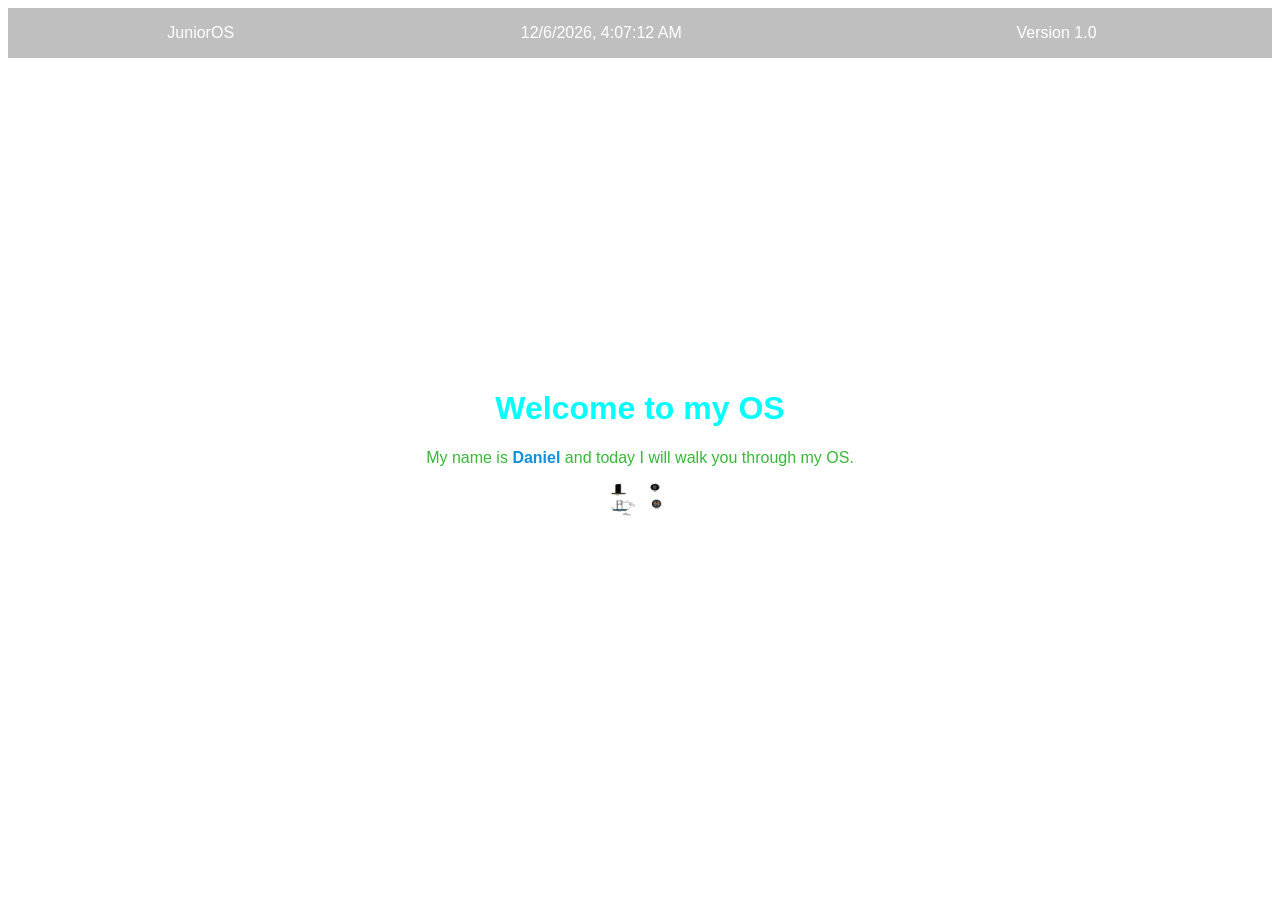
==== web_Os/index.html @ ca820865 "Add files via upload" ====
<!DOCTYPE html>
<html lang="cs">
<head>
    <meta charset="UTF-8">
    <title>My OS</title>
    <link rel="stylesheet" href="style.css">
</head>

<body style="font-family: Arial, sans-serif; background-size: cover; background-color: rgba(0,0,0,0);">
  <div>

        <div style="position: absolute; top:50%; left:50%; transform: translate(-50%, -50%); align-items: center; text-align:center; color:rgb(54, 185, 54);">
            <h1 style="color: aqua;">
                Welcome to my OS
            </h1>
            <p>My name is <strong id="myName" style="color: #0E91DD; cursor: pointer;">Daniel</strong> and today I will walk you through my OS.</p>
            <img style="width: 10%; object-fit: cover; border-radius: 22%;" src="./čepec.png" alt="My picture">
            <div class="socials" id="socials">
                <p>My socials:</p>
                <nav>
                    <a href="https://www.instagram.com/direct/t/103755687694980/" style="color: #BE392D;">Instagram</a>
                    <br>
                    <a href="https://www.facebook.com/" style="color: #BE392D;">Facebook</a>
                    <br>
                    <a href="https://x.com/" style="color: #BE392D;">Twitter</a>
                </nav>
            </div>
        </div>
  </div>

  <div style="display:flex; justify-content: space-around ;align-items:center ;background-color: rgba(0,0,0,0.25); color:#fff; backdrop-filter:blur(50px);">
    <p style="margin-left:16px;">JuniorOS</p>
    <p id="timeElement" style="margin-right:16px;">Time</p>
    <p style="margin-inline: 32px; ">Version 1.0</p>
  </div>

  <div>
    <script>
      function updateTime(){
        var TimeNow = new Date().toLocaleString();
        var timeText = document.querySelector("#timeElement");
        timeText.innerHTML = TimeNow
      }
      setInterval(updateTime, 1000);


    </script>
    <script src="script.js" defer></script>
  </div>

</body>
</html>
---- web_Os/style.css ----
#myName {
    color: #0E91DD;
    cursor: pointer;
    display: inline-block;
    transition: transform 0.4s ease;
}

#myName.zoomed {
    transform: scale(1.3);
}

.socials {
    opacity: 0;
    transform: scale(0.5);
    max-height: 0;
    overflow: hidden;
    visibility: hidden;
    transition: opacity 0.5s ease, transform 0.5s ease,
                max-height 0.5s ease;
}

.socials.show {
    opacity: 1;
    transform: scale(1);
    max-height: 200px;
    visibility: visible;
}
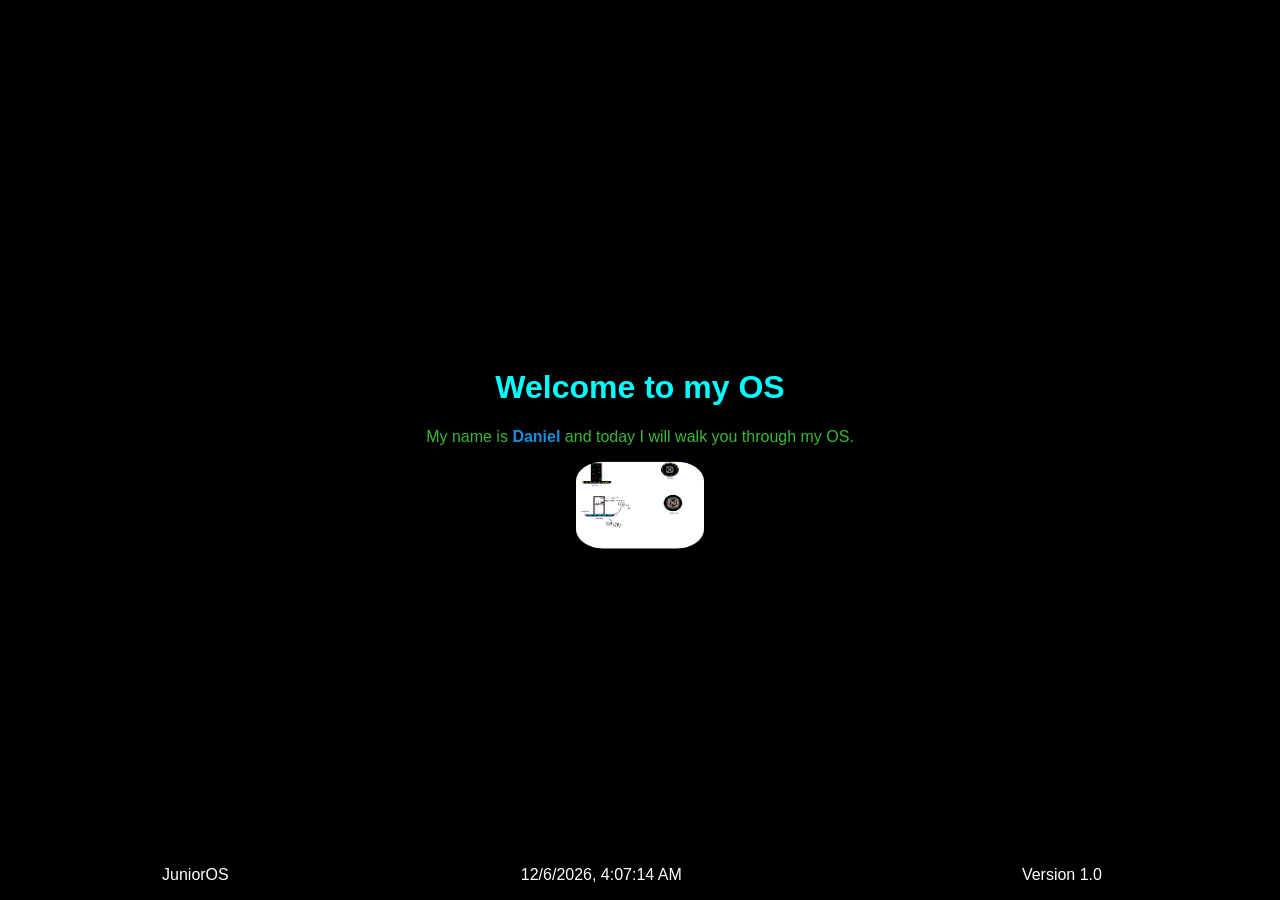
==== commit db74549f: "Add files via upload" ====
--- a/web_Os/index.html
+++ b/web_Os/index.html
@@ -1,53 +1,80 @@
-
 <!DOCTYPE html>
 <html lang="cs">
-<head>
-    <meta charset="UTF-8">
-    <title>My OS</title>
-    <link rel="stylesheet" href="style.css">
-</head>
+  <head>
+      <meta charset="UTF-8">
+      <title>My OS</title>
+      <link rel="stylesheet" href="style.css">
+      <style>
+      body {
+        margin: 0;
+        overflow: hidden;
+        background-color: rgb(0, 0, 0);
+        font-family: Arial, sans-serif;
+      }
+      /* Makes the canvas sit full-screen behind your text */
+      #fireworks {
+        position: fixed;
+        top: 0;
+        left: 0;
+        width: 100%;
+        height: 100%;
+        z-index: 1; /* Puts canvas in the background */
+        display: block;
+      }
+      /* Puts your interactive text elements on top of the fireworks */
+      #mydiv, .taskbar {
+        position: relative;
+        z-index: 2; 
+      }
+      </style>
+  </head>
 
-<body style="font-family: Arial, sans-serif; background-size: cover; background-color: rgba(0,0,0,0);">
-  <div>
+  <body>
+    <!-- The canvas background -->
+  
 
-        <div style="position: absolute; top:50%; left:50%; transform: translate(-50%, -50%); align-items: center; text-align:center; color:rgb(54, 185, 54);">
-            <h1 style="color: aqua;">
-                Welcome to my OS
-            </h1>
-            <p>My name is <strong id="myName" style="color: #0E91DD; cursor: pointer;">Daniel</strong> and today I will walk you through my OS.</p>
-            <img style="width: 10%; object-fit: cover; border-radius: 22%;" src="./čepec.png" alt="My picture">
-            <div class="socials" id="socials">
-                <p>My socials:</p>
-                <nav>
-                    <a href="https://www.instagram.com/direct/t/103755687694980/" style="color: #BE392D;">Instagram</a>
-                    <br>
-                    <a href="https://www.facebook.com/" style="color: #BE392D;">Facebook</a>
-                    <br>
-                    <a href="https://x.com/" style="color: #BE392D;">Twitter</a>
-                </nav>
-            </div>
-        </div>
-  </div>
+    <!-- Content Layer -->
+    <div id="mydiv">
+          <div id="mydivheader" style="position: absolute; top:50vh; left:50%; transform: translate(-50%, -50%); align-items: center; text-align:center; color:rgb(54, 185, 54); width: 100%;">
+              <h1 style="color: aqua;">
+                  Welcome to my OS
+              </h1>
+              <p>My name is <strong id="myName" style="color: #0E91DD; cursor: pointer;">Daniel</strong> and today I will walk you through my OS.</p>
+              <img style="width: 10%; min-width: 80px; object-fit: cover; border-radius: 22%;" src="./čepec.png" alt="My picture">
+              <div class="socials" id="socials">
+                  <p>My socials:</p>
+                  <nav>
+                      <a href="https://www.instagram.com/direct/t/103755687694980/" style="color: #BE392D;">Instagram</a>
+                      <br>
+                      <a href="https://www.facebook.com/" style="color: #BE392D;">Facebook</a>
+                      <br>
+                      <a href="https://x.com/" style="color: #BE392D;">Twitter</a>
+                  </nav>
+              </div>
+          </div>
+    </div>
 
-  <div style="display:flex; justify-content: space-around ;align-items:center ;background-color: rgba(0,0,0,0.25); color:#fff; backdrop-filter:blur(50px);">
-    <p style="margin-left:16px;">JuniorOS</p>
-    <p id="timeElement" style="margin-right:16px;">Time</p>
-    <p style="margin-inline: 32px; ">Version 1.0</p>
-  </div>
+    <!-- Bottom Taskbar Layout fixed to the bottom of the viewport -->
+    <div class="taskbar" style="position: fixed; bottom: 0; left: 0; right: 0; display:flex; justify-content: space-around ;align-items:center ;background-color: rgba(0,0,0,0.25); color:#fff; backdrop-filter:blur(50px); height: 50px;">
+      <p style="margin-left:16px;">JuniorOS</p>
+      <p id="timeElement" style="margin-right:16px;">Loading Time...</p>
+      <p style="margin-inline: 32px; ">Version 1.0</p>
+    </div>
 
-  <div>
+    <!-- JavaScript logic loaded correctly at the end -->
     <script>
       function updateTime(){
         var TimeNow = new Date().toLocaleString();
         var timeText = document.querySelector("#timeElement");
-        timeText.innerHTML = TimeNow
+        if(timeText) {
+          timeText.innerHTML = TimeNow;
+        }
       }
+      updateTime(); // Run instantly on load
       setInterval(updateTime, 1000);
-
-
     </script>
     <script src="script.js" defer></script>
-  </div>
-
-</body>
-</html>+    <script src="fireworks.js" defer></script>
+    
+  </body>
+</html>
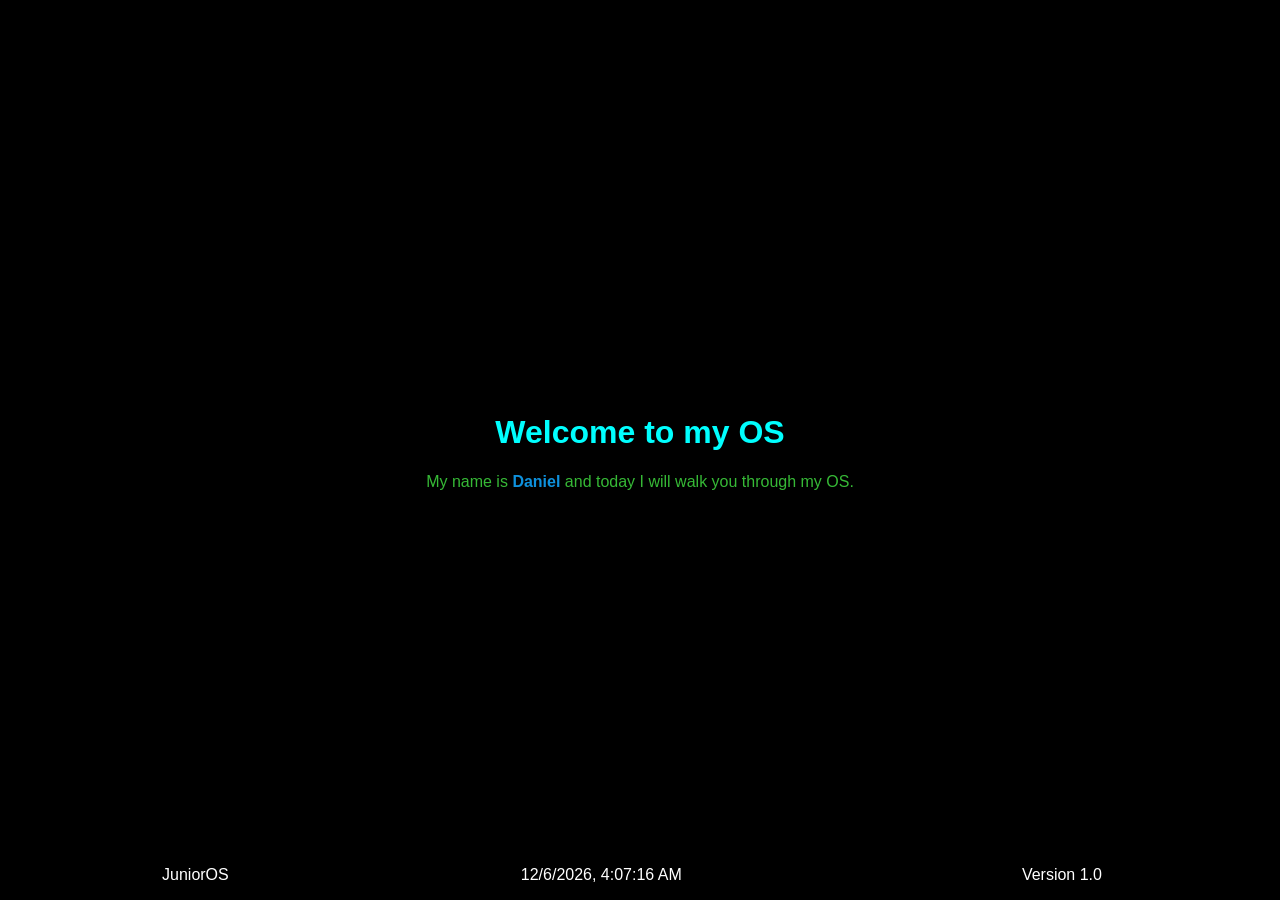
==== commit da04a8c8: "Add files via upload" ====
--- a/web_Os/index.html
+++ b/web_Os/index.html
@@ -31,16 +31,16 @@
 
   <body>
     <!-- The canvas background -->
+     <canvas id="fireworks"></canvas>
   
 
     <!-- Content Layer -->
     <div id="mydiv">
           <div id="mydivheader" style="position: absolute; top:50vh; left:50%; transform: translate(-50%, -50%); align-items: center; text-align:center; color:rgb(54, 185, 54); width: 100%;">
               <h1 style="color: aqua;">
-                  Welcome to my OS
+                  Welcome to my <strong id="osButton" style="cursor:pointer;">OS</strong>
               </h1>
               <p>My name is <strong id="myName" style="color: #0E91DD; cursor: pointer;">Daniel</strong> and today I will walk you through my OS.</p>
-              <img style="width: 10%; min-width: 80px; object-fit: cover; border-radius: 22%;" src="./čepec.png" alt="My picture">
               <div class="socials" id="socials">
                   <p>My socials:</p>
                   <nav>
@@ -77,4 +77,4 @@
     <script src="fireworks.js" defer></script>
     
   </body>
-</html>
+</html>
--- a/web_Os/style.css
+++ b/web_Os/style.css
@@ -25,4 +25,20 @@
     transform: scale(1);
     max-height: 200px;
     visibility: visible;
-}+}
+
+#fireworks {
+    position: fixed;
+    inset: 0;
+    width: 100%;
+    height: 100%;
+    z-index: 1;
+    pointer-events: none;
+}
+
+#mydiv,
+.taskbar {
+    position: relative;
+    z-index: 2;
+}
+
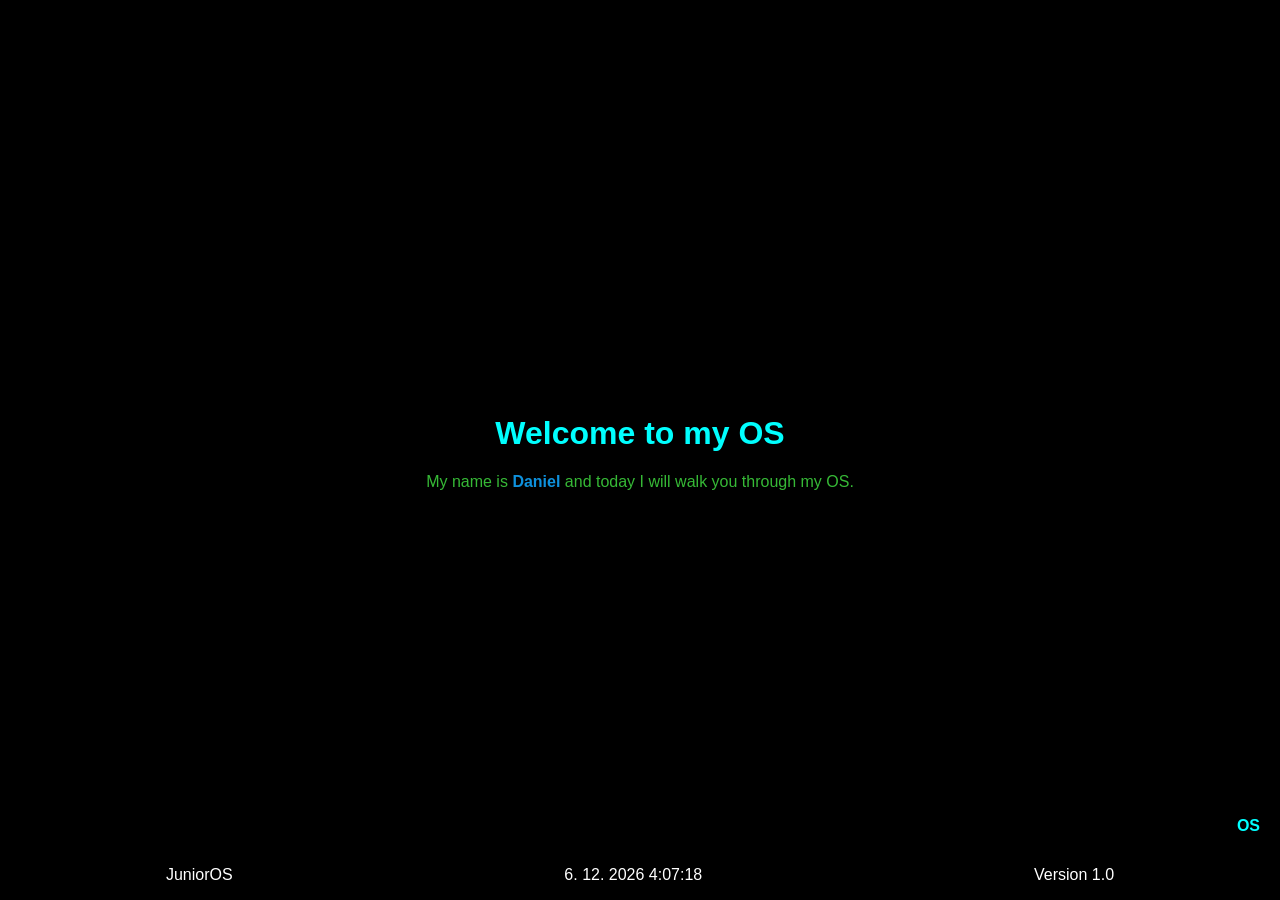
==== commit e9cc606c: "Add files via upload" ====
--- a/web_Os/index.html
+++ b/web_Os/index.html
@@ -1,80 +1,228 @@
+
 <!DOCTYPE html>
 <html lang="cs">
-  <head>
-      <meta charset="UTF-8">
-      <title>My OS</title>
-      <link rel="stylesheet" href="style.css">
-      <style>
-      body {
-        margin: 0;
-        overflow: hidden;
-        background-color: rgb(0, 0, 0);
-        font-family: Arial, sans-serif;
-      }
-      /* Makes the canvas sit full-screen behind your text */
-      #fireworks {
-        position: fixed;
-        top: 0;
-        left: 0;
-        width: 100%;
-        height: 100%;
-        z-index: 1; /* Puts canvas in the background */
-        display: block;
-      }
-      /* Puts your interactive text elements on top of the fireworks */
-      #mydiv, .taskbar {
-        position: relative;
-        z-index: 2; 
-      }
-      </style>
-  </head>
-
-  <body>
-    <!-- The canvas background -->
-     <canvas id="fireworks"></canvas>
-  
-
-    <!-- Content Layer -->
-    <div id="mydiv">
-          <div id="mydivheader" style="position: absolute; top:50vh; left:50%; transform: translate(-50%, -50%); align-items: center; text-align:center; color:rgb(54, 185, 54); width: 100%;">
-              <h1 style="color: aqua;">
-                  Welcome to my <strong id="osButton" style="cursor:pointer;">OS</strong>
-              </h1>
-              <p>My name is <strong id="myName" style="color: #0E91DD; cursor: pointer;">Daniel</strong> and today I will walk you through my OS.</p>
-              <div class="socials" id="socials">
-                  <p>My socials:</p>
-                  <nav>
-                      <a href="https://www.instagram.com/direct/t/103755687694980/" style="color: #BE392D;">Instagram</a>
-                      <br>
-                      <a href="https://www.facebook.com/" style="color: #BE392D;">Facebook</a>
-                      <br>
-                      <a href="https://x.com/" style="color: #BE392D;">Twitter</a>
-                  </nav>
-              </div>
-          </div>
-    </div>
-
-    <!-- Bottom Taskbar Layout fixed to the bottom of the viewport -->
-    <div class="taskbar" style="position: fixed; bottom: 0; left: 0; right: 0; display:flex; justify-content: space-around ;align-items:center ;background-color: rgba(0,0,0,0.25); color:#fff; backdrop-filter:blur(50px); height: 50px;">
-      <p style="margin-left:16px;">JuniorOS</p>
-      <p id="timeElement" style="margin-right:16px;">Loading Time...</p>
-      <p style="margin-inline: 32px; ">Version 1.0</p>
-    </div>
-
-    <!-- JavaScript logic loaded correctly at the end -->
+<head>
+    <meta charset="UTF-8">
+    <meta name="viewport" content="width=device-width, initial-scale=1.0">
+    <title>JuniorOS</title>
+    <link rel="stylesheet" href="style.css">
+
+    <style>
+        body {
+            margin: 0;
+            overflow: hidden;
+            background-color: rgb(0, 0, 0);
+            font-family: Arial, sans-serif;
+        }
+
+        /* Canvas pro svítivou vodu */
+        #fireworks {
+            position: fixed;
+            top: 0;
+            left: 0;
+            width: 100%;
+            height: 100%;
+            z-index: 1;
+            display: block;
+            pointer-events: none;
+        }
+
+        /* Úvodní obrazovka */
+        #welcomeScreen {
+            position: fixed;
+            inset: 0;
+            z-index: 5;
+            display: flex;
+            align-items: center;
+            justify-content: center;
+            text-align: center;
+            color: rgb(54, 185, 54);
+        }
+
+        #welcomeContent {
+            width: 100%;
+            transition: transform 1.2s ease, opacity 1.2s ease;
+        }
+
+        /* Přiblížení a zmizení úvodního textu */
+        #welcomeContent.zoom-out {
+            transform: scale(8);
+            opacity: 0;
+            pointer-events: none;
+        }
+
+        /* Skrytí úvodní obrazovky */
+        #welcomeScreen.hidden {
+            display: none;
+        }
+
+        /* Desktop OS */
+        #desktop {
+            position: fixed;
+            inset: 0;
+            z-index: 2;
+            background-color: #101820;
+            background-image:
+                radial-gradient(circle at center, #203b4a 0%, #101820 75%);
+        }
+
+        .hidden {
+            display: none !important;
+        }
+
+        /* Spodní taskbar */
+        .taskbar {
+            position: fixed;
+            bottom: 0;
+            left: 0;
+            right: 0;
+            display: flex;
+            justify-content: space-around;
+            align-items: center;
+            background-color: rgba(0, 0, 0, 0.25);
+            color: #fff;
+            backdrop-filter: blur(50px);
+            height: 50px;
+            z-index: 10;
+        }
+
+        .taskbar p {
+            margin: 0 16px;
+        }
+
+        /* Klikací text OS */
+        #osButton {
+            cursor: pointer;
+            transition: text-shadow 0.3s ease;
+        }
+
+        /* Text OS a čas v pravém dolním rohu */
+        #osControls {
+            position: fixed;
+            right: 20px;
+            bottom: 65px;
+            display: flex;
+            align-items: center;
+            gap: 15px;
+            color: aqua;
+            z-index: 11;
+        }
+
+        #osButtonDesktop {
+            cursor: pointer;
+            transition: text-shadow 0.3s ease;
+        }
+
+        /* Sociální sítě */
+        .socials {
+            opacity: 0;
+            transform: scale(0.8);
+            transition: opacity 0.4s ease, transform 0.4s ease;
+            pointer-events: none;
+        }
+
+        .socials.show {
+            opacity: 1;
+            transform: scale(1);
+            pointer-events: auto;
+        }
+
+        /* Přiblížení jména */
+        #myName {
+            display: inline-block;
+            transition: transform 0.4s ease;
+        }
+
+        #myName.zoomed {
+            transform: scale(1.5);
+        }
+    </style>
+</head>
+
+<body>
+
+    <!-- Canvas pro efekt svítivé vody -->
+    <canvas id="fireworks"></canvas>
+
+    <!-- Úvodní obrazovka -->
+    <div id="welcomeScreen">
+        <div id="welcomeContent">
+
+            <h1 style="color: aqua;">
+                <span id="welcomeButton" style="cursor: pointer;">
+                    Welcome
+                </span>
+                to my OS
+            </h1>
+
+            <p>
+                My name is
+                <strong id="myName" style="color: #0E91DD; cursor: pointer;">
+                    Daniel
+                </strong>
+                and today I will walk you through my OS.
+            </p>
+
+            <div class="socials" id="socials">
+                <p>My socials:</p>
+
+                <nav>
+                    <a href="https://www.instagram.com/direct/t/103755687694980/"
+                       style="color: #BE392D;">
+                        Instagram
+                    </a>
+                    <br>
+
+                    <a href="https://www.facebook.com/"
+                       style="color: #BE392D;">
+                        Facebook
+                    </a>
+                    <br>
+
+                    <a href="https://x.com/"
+                       style="color: #BE392D;">
+                        Twitter
+                    </a>
+                </nav>
+            </div>
+
+        </div>
+    </div>
+
+    <!-- Desktop OS: zatím prázdný prostor pro budoucí ikony a okna -->
+    <div id="desktop" class="hidden">
+        <!-- Sem později vložíš ikony, aplikace a okna svého OS -->
+    </div>
+
+    <!-- Spodní taskbar -->
+    <div class="taskbar">
+        <p>JuniorOS</p>
+        <p id="timeElement">Loading Time...</p>
+        <p>Version 1.0</p>
+    </div>
+
+    <!-- Ovládání OS v pravém dolním rohu -->
+    <div id="osControls">
+        <strong id="osButtonDesktop">OS</strong>
+    </div>
+
+    <!-- Aktualizace času -->
     <script>
-      function updateTime(){
-        var TimeNow = new Date().toLocaleString();
-        var timeText = document.querySelector("#timeElement");
-        if(timeText) {
-          timeText.innerHTML = TimeNow;
-        }
-      }
-      updateTime(); // Run instantly on load
-      setInterval(updateTime, 1000);
+        function updateTime() {
+            const timeText = document.getElementById("timeElement");
+
+            if (timeText) {
+                timeText.textContent = new Date().toLocaleString("cs-CZ");
+            }
+        }
+
+        updateTime();
+        setInterval(updateTime, 1000);
     </script>
+
+    <!-- JavaScript -->
     <script src="script.js" defer></script>
     <script src="fireworks.js" defer></script>
-    
-  </body>
-</html>+
+</body>
+</html>
--- a/web_Os/style.css
+++ b/web_Os/style.css
@@ -1,4 +1,5 @@
 
+/* Jméno Daniel */
 #myName {
     color: #0E91DD;
     cursor: pointer;
@@ -10,6 +11,7 @@
     transform: scale(1.3);
 }
 
+/* Sociální sítě */
 .socials {
     opacity: 0;
     transform: scale(0.5);
@@ -27,6 +29,7 @@
     visibility: visible;
 }
 
+/* Canvas se svítivou vodou */
 #fireworks {
     position: fixed;
     inset: 0;
@@ -36,9 +39,98 @@
     pointer-events: none;
 }
 
-#mydiv,
-.taskbar {
-    position: relative;
-    z-index: 2;
+/* Úvodní obrazovka */
+#welcomeScreen {
+    position: fixed;
+    inset: 0;
+    display: flex;
+    align-items: center;
+    justify-content: center;
+    text-align: center;
+    color: rgb(54, 185, 54);
+    z-index: 5;
 }
 
+/* Obsah úvodní obrazovky */
+#welcomeContent {
+    width: 100%;
+    opacity: 1;
+    transform: scale(1);
+    filter: blur(0);
+    transition: transform 1.8s cubic-bezier(0.16,1,0.3,1), opacity 1.8s ease-in, filter 1.8s ease-in;
+}
+
+/* Animace přiblížení a zmizení */
+#welcomeContent.zoom-out {
+    transform: scale(3.5);
+    opacity: 0;
+    filter: blur(4px);
+    pointer-events: none;
+}
+
+/* Skrytí úvodní obrazovky */
+#welcomeScreen.hidden {
+    display: none;
+}
+
+/* Desktop */
+#desktop {
+    position: fixed;
+    inset: 0;
+    z-index: 2;
+    background-color: #101820;
+    background-image: radial-gradient(
+        circle at center,
+        #203b4a 0%,
+        #101820 75%
+    );
+}
+
+/* Univerzální skrytí */
+.hidden {
+    display: none !important;
+}
+
+/* Spodní taskbar */
+.taskbar {
+    position: fixed;
+    bottom: 0;
+    left: 0;
+    right: 0;
+    display: flex;
+    justify-content: space-around;
+    align-items: center;
+    height: 50px;
+    color: #fff;
+    background-color: rgba(0, 0, 0, 0.25);
+    backdrop-filter: blur(50px);
+    z-index: 10;
+}
+
+.taskbar p {
+    margin: 0 16px;
+}
+
+/* Ovládání OS */
+#osControls {
+    position: fixed;
+    right: 20px;
+    bottom: 60px;
+    display: flex;
+    align-items: center;
+    gap: 15px;
+    color: aqua;
+    z-index: 11;
+}
+
+/* Klikací text OS */
+#osButtonDesktop {
+    cursor: pointer;
+    transition: text-shadow 0.3s ease;
+}
+
+/* Klikací Welcome */
+#welcomeButton {
+    cursor: pointer;
+    display: inline-block;
+}
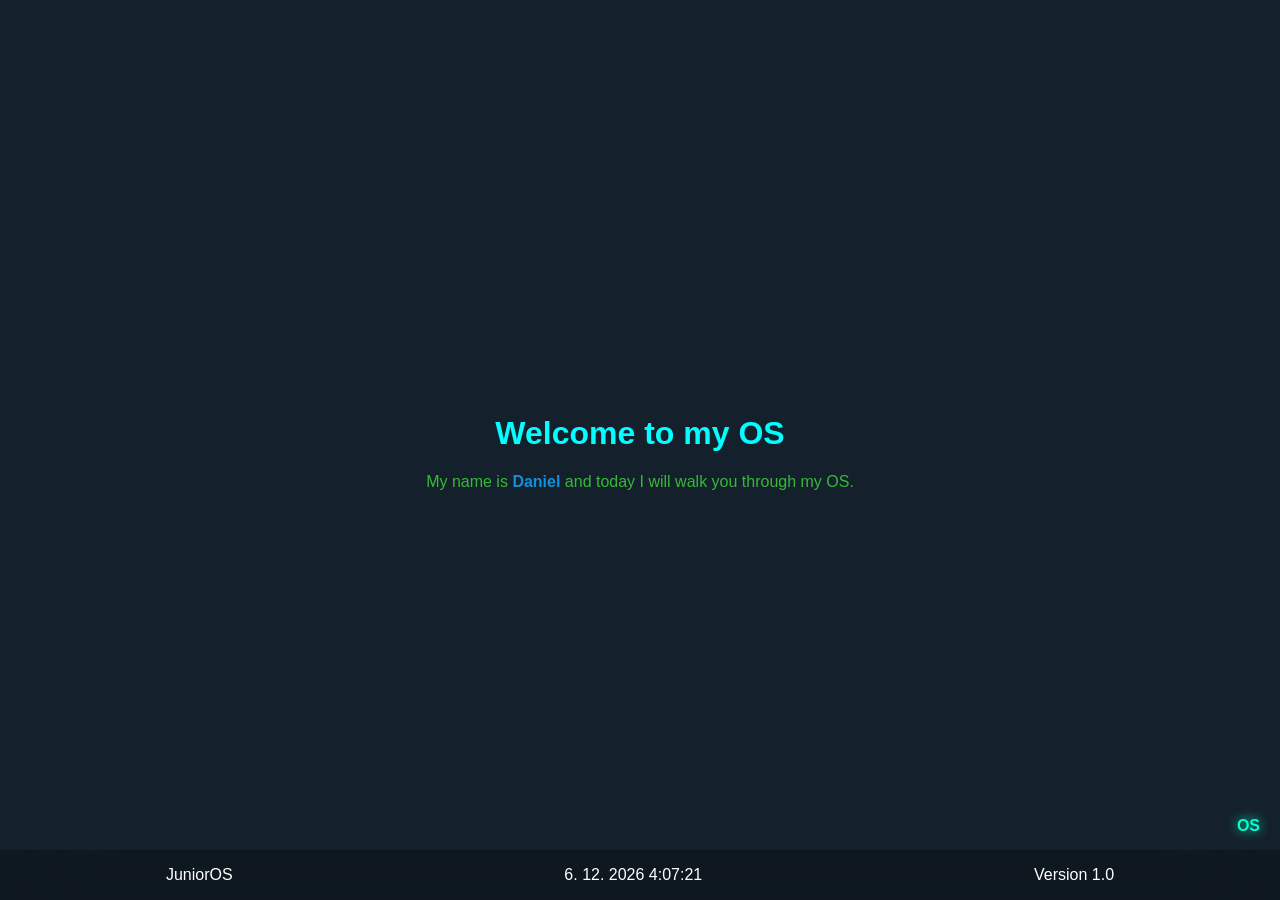
==== commit 49e63e27: "Add files via upload" ====
--- a/web_Os/index.html
+++ b/web_Os/index.html
@@ -22,7 +22,7 @@
             left: 0;
             width: 100%;
             height: 100%;
-            z-index: 1;
+            z-index: 3;
             display: block;
             pointer-events: none;
         }
@@ -189,9 +189,30 @@
         </div>
     </div>
 
-    <!-- Desktop OS: zatím prázdný prostor pro budoucí ikony a okna -->
     <div id="desktop" class="hidden">
-        <!-- Sem později vložíš ikony, aplikace a okna svého OS -->
+        <div class="desktop-icons">
+
+            <div class="desktop-icon" data-app="about">
+                <div class="app-icon">👤</div>
+                <span>About me</span>
+            </div>
+
+        
+            <div class="desktop-icon" data-app="projects">
+                <div class="app-icon">📁</div>
+                <span>My projects</span>
+            </div>
+
+            <div class="desktop-icon" data-app="notebook">
+                <div class="app-icon">📓</div>
+                <span>notebook</span>
+            </div>
+
+            <div class="desktop-icon" data-app="settings">
+                <div class="app-icon">⚙️</div>
+                <span>settings</span>
+            </div>
+        </div>
     </div>
 
     <!-- Spodní taskbar -->
--- a/web_Os/style.css
+++ b/web_Os/style.css
@@ -126,11 +126,147 @@
 /* Klikací text OS */
 #osButtonDesktop {
     cursor: pointer;
-    transition: text-shadow 0.3s ease;
+    transition: color 0.3s ease, text-shadow 0.3s ease;
+    z-index: 20;
+    pointer-events: auto;
+    user-select: none;
+
+}
+#osButtonDesktop.active{
+    color: #00ffcc;
+    text-shadow: 0 0 12px #00ffcc;
 }
 
 /* Klikací Welcome */
 #welcomeButton {
     cursor: pointer;
     display: inline-block;
-}
+    position: relative;
+    z-index: 20;
+    pointer-events: auto;
+}
+
+.desktop-icons{
+    position: absolute;
+    top: 25px;
+    left: 25px;
+    display: grid;
+    grid-template-columns: repeat(2,95px);
+    gap: 25px 15px;
+}
+.desktop-icon{
+    display:flex;
+    flex-direction: column;
+    align-items: center;
+    gap: 8px;
+    padding: 10px 5px;
+    color: white;
+    font-size: 13px;
+    text-align: center;
+    cursor: pointer;
+    border: 1px solid transparent;
+    border-radius: 8px;
+    user-select: none;
+}
+
+.desktop-icon:hover {
+    background: rgba(255, 255, 255, 0.12);
+    border-color: rgba(255, 255, 255, 0.2);
+}
+
+.app-icon {
+    font-size: 38px;
+}
+
+/* Okno aplikace */
+.app-window {
+    position: absolute;
+    top: 15%;
+    left: 25%;
+    width: min(600px, 70vw);
+    min-height: 300px;
+    background: #17232d;
+    color: white;
+    border: 1px solid #3b596b;
+    border-radius: 12px;
+    box-shadow: 0 15px 50px rgba(0, 0, 0, 0.5);
+    overflow: hidden;
+    z-index: 5;
+}
+
+.window-header {
+    display: flex;
+    justify-content: space-between;
+    align-items: center;
+    padding: 12px 16px;
+    background: #203b4a;
+    font-weight: bold;
+    cursor: grab;
+    user-select: none;
+    touch-action:none;
+}
+
+#closeWindow {
+    color: white;
+    background: #b83232;
+    border: none;
+    border-radius: 5px;
+    padding: 6px 10px;
+    cursor: pointer;
+}
+
+.window-content {
+    padding: 22px;
+    line-height: 1.6;
+}
+.window-header:active{
+    cursor: grabbing;
+}
+.window-header{
+    cursor: grab;
+    user-select: none;
+    touch-action: none;
+}
+.window-header:active{
+    cursor: grabbing;
+}
+
+.close-window{
+    color: white;
+    background: #b83232;
+    border: none;
+    border-radius: 5px;
+    padding: 6px 10px;
+    cursor: pointer;
+}
+.notebook-app{
+    display:flex;
+    flex-direction: column;
+    gap: 12px;
+}
+.notebook-app p{
+    margin: 0;
+}
+.notebook-editor {
+    width: 100%;
+    min-height: 220 px;
+    box-sizing: border-box;
+    resize: vertical;
+    padding: 14px;
+    border: 1px solid #3b596b;
+    border-radius: 8px;
+    outline: none;
+    background: #101820;
+    color: #e8f5ff;
+    font-family: Consolas,monospace;
+    font-size: 14px;
+    line-height:1.6;
+}
+.notebook-editor:focus{
+    border-color: #00d9ff;
+    box-shadow: 0 0 8px rgba(0, 217, 255, 0.2);
+}
+.notebook-status{
+    color: #70e6c1;
+    font-size:12px;
+}
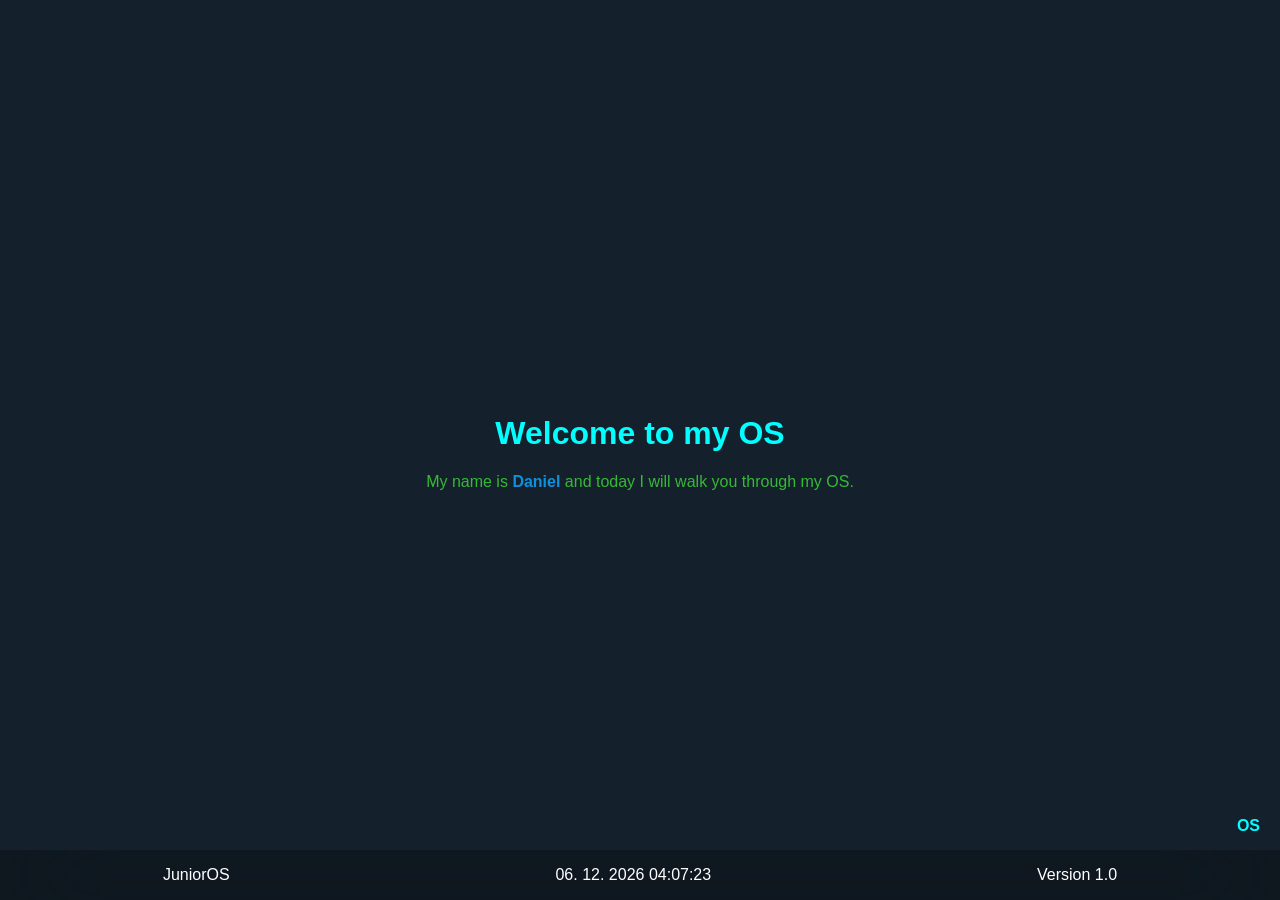
==== commit ec3f5f9c: "Add files via upload" ====
--- a/web_Os/index.html
+++ b/web_Os/index.html
@@ -227,20 +227,6 @@
         <strong id="osButtonDesktop">OS</strong>
     </div>
 
-    <!-- Aktualizace času -->
-    <script>
-        function updateTime() {
-            const timeText = document.getElementById("timeElement");
-
-            if (timeText) {
-                timeText.textContent = new Date().toLocaleString("cs-CZ");
-            }
-        }
-
-        updateTime();
-        setInterval(updateTime, 1000);
-    </script>
-
     <!-- JavaScript -->
     <script src="script.js" defer></script>
     <script src="fireworks.js" defer></script>
--- a/web_Os/style.css
+++ b/web_Os/style.css
@@ -269,4 +269,101 @@
 .notebook-status{
     color: #70e6c1;
     font-size:12px;
+}
+
+.settings-app{
+    display:flex;
+    flex-direction: column;
+    gap: 18px;
+    min-width: 260px;
+}
+.settings-app h2{
+    margin: 0;
+    color:#00d9ff;
+}
+
+.settings-section{
+    display: flex;
+    flex-direction: column;
+    gap: 10px;
+    padding: 14px;
+    border: 1px solid #ffffff20;
+    border-radius: 10px;
+    background: #ffffff06;
+}
+.settings-section h3{
+    margin: 0 0 4px;
+    font-size: 15px;
+}
+.settings-app input[type="color"]{
+    width: 100%;
+    height: 40px;
+    padding: 3px;
+    cursor: pointer;
+}
+
+.settings-app input[type="datetime-local"],
+.settings-app select{
+    width: 100%;
+    box-sizing: border-box;
+    padding: 9px;
+    border: 1px solid #506575;
+    border-radius: 6px;
+    background: #101820;
+    color: #ffffff;
+}
+.settings-checkbox{
+    display: flex;
+    align-items: center;
+    gap: 9px;
+    cursor: pointer;
+}
+.settings-checkbox input{
+    accent-color: #00d9ff;
+}
+
+.theme-presets{
+    display:flex;
+    flex-wrap: wrap;
+    gap: 7px;
+}
+.settings-app button {
+    padding: 8px 12px;
+    border: 1px solid #00bde0;
+    border-radius: 6px;
+    background: #15313e;
+    color: #ffffff;
+    cursor: pointer;
+}
+
+.settings-app button:hover{
+    background: #205064;
+}
+.settings-hint,
+.settings-status{
+    margin:0;
+    font-size: 12px;
+    opacity: 0.75;
+}
+.settings-status{
+    color: #70e6c1;
+}
+
+:root[data-junior-theme="light"].app-window{
+    background: #f1f5f9;
+    color: #17212b;
+    border-color: #b9c9d5;
+}
+:root[data-junior-theme="light"].window-header{
+    background: #dce8f0;
+    color: #17212b;
+}
+:root[data-junior-theme="light"].settings-section{
+    background: #00000006;
+    border-color: #00000020;
+}
+:root[data-junior-theme="light"].settings-app input[type="datetime-local"],
+:root[data-junior-theme="light"].settings-app select {
+    background: #ffffff;
+    color: #17212b;
 }
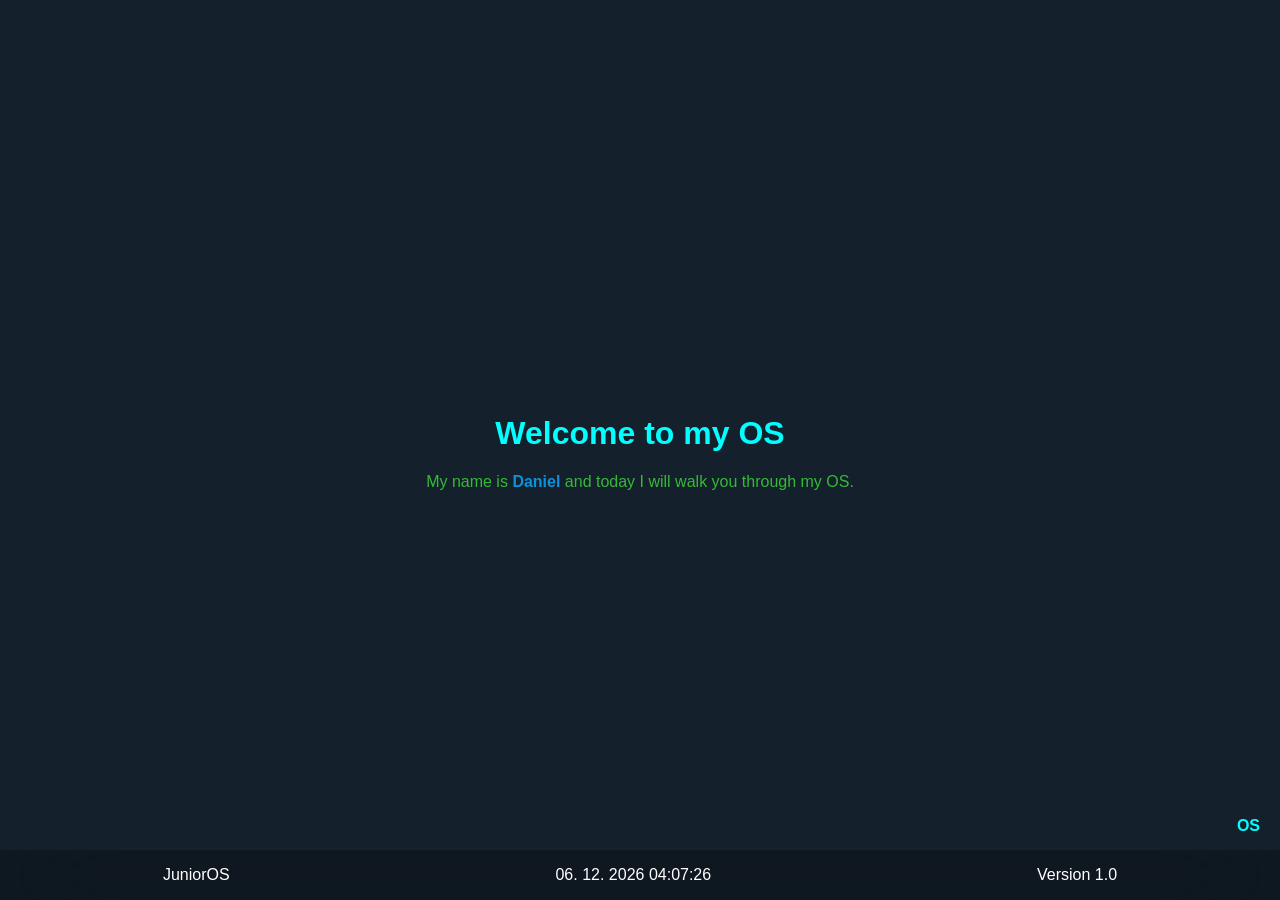
==== commit 3bcaff2a: "Add files via upload" ====
--- a/web_Os/index.html
+++ b/web_Os/index.html
@@ -18,8 +18,8 @@
         /* Canvas pro svítivou vodu */
         #fireworks {
             position: fixed;
-            top: 0;
-            left: 0;
+            top:0;
+            left:0;
             width: 100%;
             height: 100%;
             z-index: 3;
@@ -41,7 +41,7 @@
 
         #welcomeContent {
             width: 100%;
-            transition: transform 1.2s ease, opacity 1.2s ease;
+            transition: transform 1.2s ease, opacity 1.5s ease;
         }
 
         /* Přiblížení a zmizení úvodního textu */
--- a/web_Os/style.css
+++ b/web_Os/style.css
@@ -181,10 +181,13 @@
 /* Okno aplikace */
 .app-window {
     position: absolute;
-    top: 15%;
-    left: 25%;
-    width: min(600px, 70vw);
-    min-height: 300px;
+    top: 80px;
+    left: 100px;
+    width: min(600px, calc(100vw - 32px));
+    max-height: calc(100vh - 90px);
+    box-sizing: border-box;
+    display: flex;
+    flex-direction: column;
     background: #17232d;
     color: white;
     border: 1px solid #3b596b;
@@ -196,8 +199,10 @@
 
 .window-header {
     display: flex;
+    flex: 0 0 auto;
     justify-content: space-between;
     align-items: center;
+    gap:12px;
     padding: 12px 16px;
     background: #203b4a;
     font-weight: bold;
@@ -218,6 +223,9 @@
 .window-content {
     padding: 22px;
     line-height: 1.6;
+    min-height:0;
+    overflow-y: auto;
+    overscroll-behavior: contain;
 }
 .window-header:active{
     cursor: grabbing;
@@ -232,6 +240,7 @@
 }
 
 .close-window{
+    flex-shrink:0;
     color: white;
     background: #b83232;
     border: none;
@@ -239,6 +248,11 @@
     padding: 6px 10px;
     cursor: pointer;
 }
+
+.close-window:hover{
+    background: #e04444;
+}
+
 .notebook-app{
     display:flex;
     flex-direction: column;
@@ -349,21 +363,21 @@
     color: #70e6c1;
 }
 
-:root[data-junior-theme="light"].app-window{
+:root[data-junior-theme="light"] .app-window{
     background: #f1f5f9;
     color: #17212b;
     border-color: #b9c9d5;
 }
-:root[data-junior-theme="light"].window-header{
+:root[data-junior-theme="light"] .window-header{
     background: #dce8f0;
     color: #17212b;
 }
-:root[data-junior-theme="light"].settings-section{
+:root[data-junior-theme="light"] .settings-section{
     background: #00000006;
     border-color: #00000020;
 }
-:root[data-junior-theme="light"].settings-app input[type="datetime-local"],
-:root[data-junior-theme="light"].settings-app select {
+:root[data-junior-theme="light"] .settings-app input[type="datetime-local"],
+:root[data-junior-theme="light"] .settings-app select {
     background: #ffffff;
     color: #17212b;
 }
